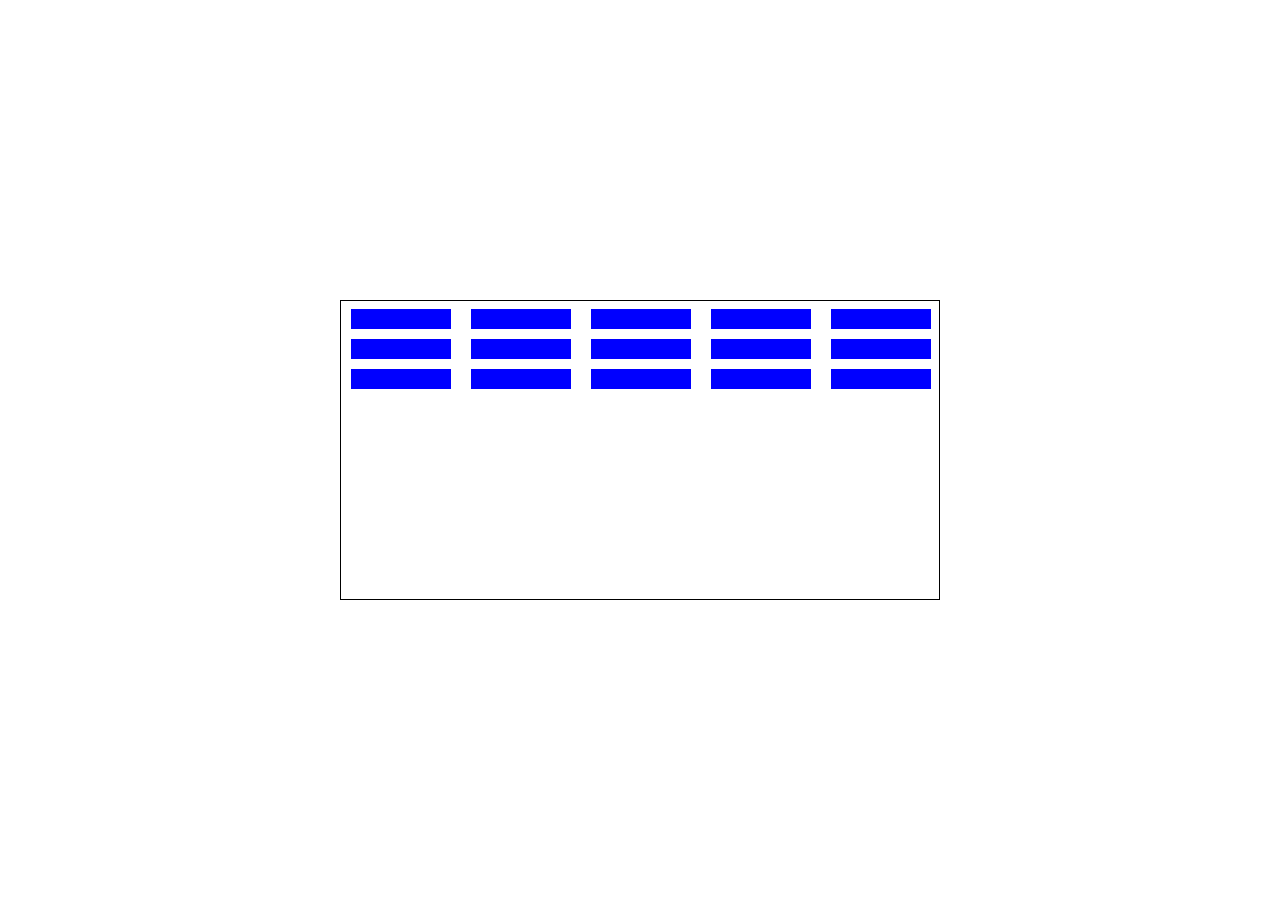
==== breakout/index.html @ 9c0b351c "blocks added" ====
<!DOCTYPE html>
<html lang="en">
<head>
    <meta charset="UTF-8">
    <meta http-equiv="X-UA-Compatible" content="IE=edge">
    <meta name="viewport" content="width=device-width, initial-scale=1.0">
    <title>Break Out</title>
    <link rel="stylesheet" href="style.css">
</head>
<body>

    <div class="grid">
        
    </div>

    

    <script src="./index.js"></script>
</body>
</html>
---- breakout/style.css ----
*{
    margin: 0;
    padding: 0;
    box-sizing: border-box;
}
body{
    position: relative;
    width: 100vw;
    height: 100vh;
    display: flex;
    flex-direction: column;
}

.grid {
    position: absolute;
    width: 600px;
    height: 300px;
    border: 1px solid black;
    left: 50%;
    top: 50%;
    transform: translate(-50%, -50%);
}

.block{
    position: absolute;
    width: 100px;
    height: 20px;
    background: blue;
}
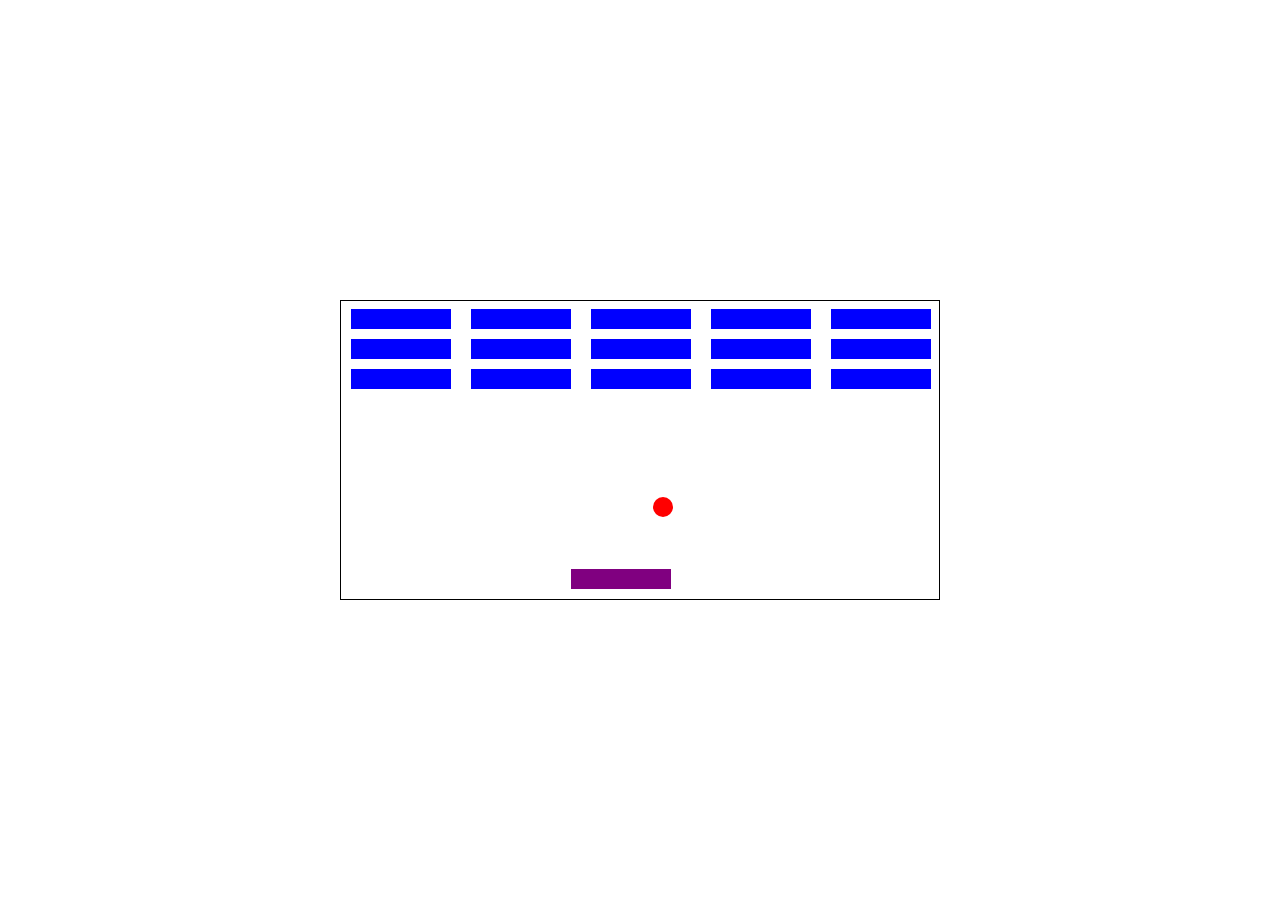
==== commit d698a672: "continued" ====
--- a/breakout/index.html
+++ b/breakout/index.html
@@ -9,9 +9,8 @@
 </head>
 <body>
 
-    <div class="grid">
-        
-    </div>
+    <div id="score"></div>
+    <div class="grid"></div>
 
     
 
--- a/breakout/style.css
+++ b/breakout/style.css
@@ -9,6 +9,8 @@
     height: 100vh;
     display: flex;
     flex-direction: column;
+    justify-content: center;
+    align-items: center;
 }
 
 .grid {
@@ -26,4 +28,18 @@
     width: 100px;
     height: 20px;
     background: blue;
+}
+.user {
+    position: absolute;
+    width: 100px;
+    height: 20px;
+    background: purple;
+}
+
+.ball {
+    position: absolute;
+    width: 20px;
+    height: 20px;
+    border-radius: 10px;
+    background-color: red;
 }